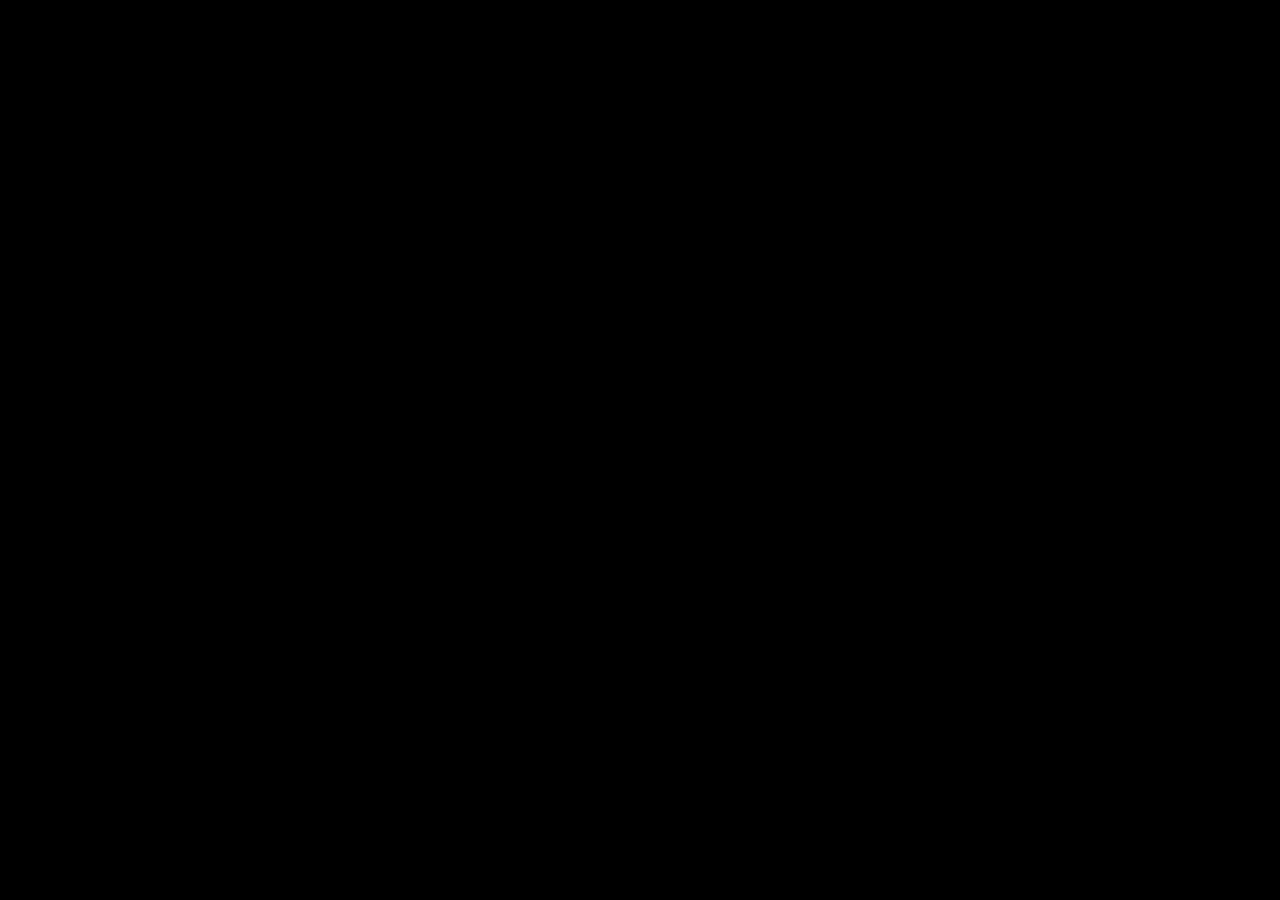
==== bottlingplant.html @ 5d24f301 "new update added logs, and made ui look better, also added some other stuff for later update" ====
<!DOCTYPE html>
<html lang="en">
<head>
    <meta charset="UTF-8">
    <meta name="viewport" content="width=device-width, initial-scale=1.0">
    <title>Bottlingplant.com</title>
        <link rel="stylesheet" href="style.css"/>
</head>
<body>
    
</body>
</html>
---- style.css ----
p {
  font-family: Brush Script MT;
  margin: 10px;
  font-size: 50px; 
  border: solid 3px;
  border-color: red;
  border-radius: 10px;
 color: white;
 text-align: center;
}



body {
  background: rgb(0, 0, 0);
  color: white;
  font-family: Brush Script MT;
    text-decoration: none;
    font-weight: normal;
}

a {
    color: inherit; /* Inherits the color of the parent text - google */
    text-decoration: none; /* Removes the blue underline - google */ 
  border: solid 3px;
  border-color: red;
  border-width: 3px;
  border-radius: 10px;
  padding-left: 20px;
  padding-right: 20px;
  text-align: center;
}

.divforabunchofstuff{
  align-content: flex-start;
}

.Nukacola{
  border: solid 3px;
  border-color: red;
  border-radius: 10px;
  text-align: center;
}

a:hover {
  color: red;
  font-size: 25px;
}


.fakelogin{
text-align: center;
  float:right;
}

.fakelogin1{
  border: solid 3px;
  border-color: red;
  border-width: 3px;
  border-radius: 10px;
  padding-left: 20px;
  padding-right: 20px;
  text-align: center;
 
}



.home{
  border: solid 3px;
  border-color: red;
  border-width: 3px;
  border-radius: 10px;
  padding-left: 20px;
  padding-right: 20px;
  text-align: center;
  float:left;
}
form{
  text-align: center;
 float:left;
}
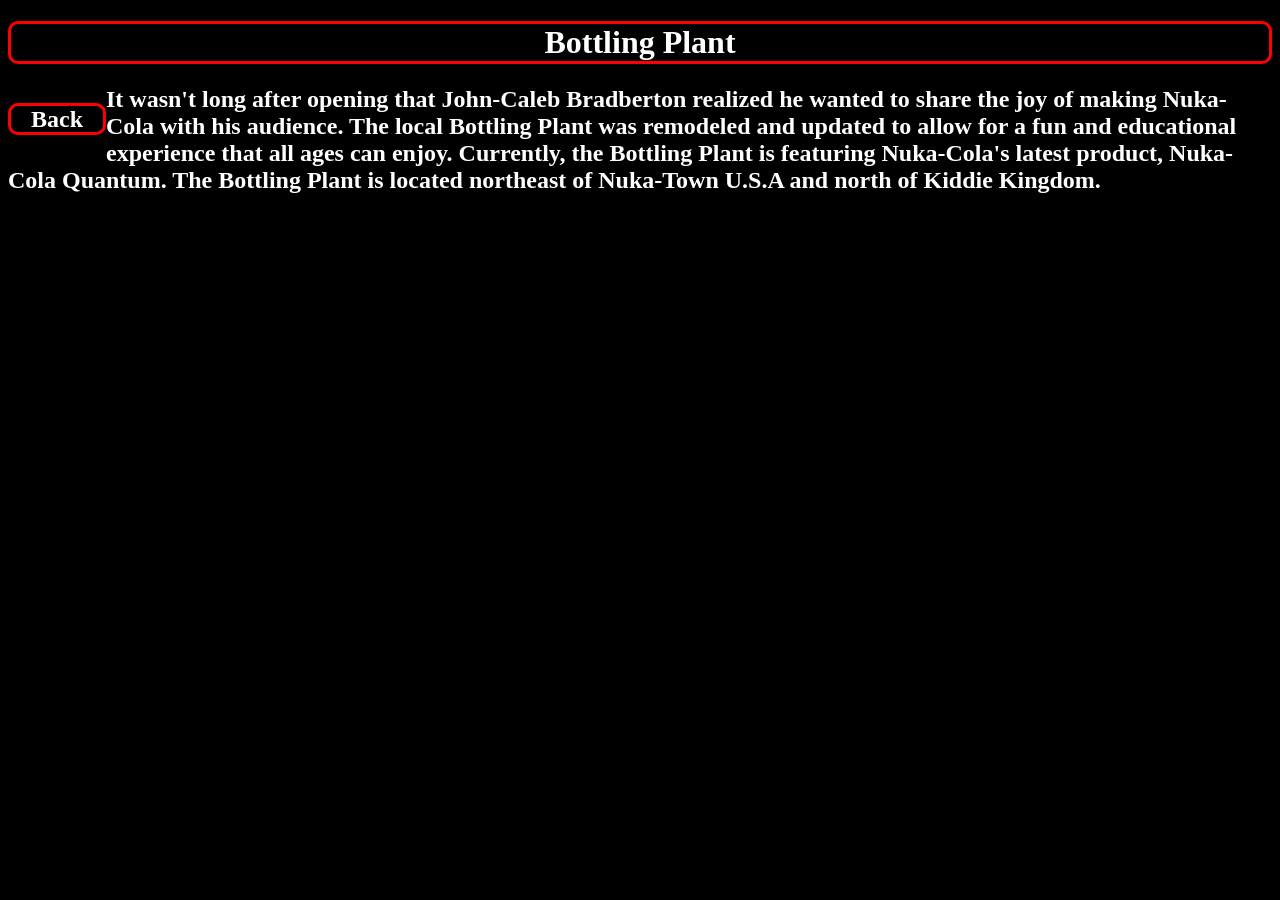
==== commit 8aada318: "update added lore to each new html file" ====
--- a/bottlingplant.html
+++ b/bottlingplant.html
@@ -7,6 +7,12 @@
         <link rel="stylesheet" href="style.css"/>
 </head>
 <body>
-    
+       <h1 class="Nukacola" >Bottling Plant</h1>
+    <h2 class="home"> <a href="index.html">Back</a></h2>
+<h2>It wasn't long after opening that John-Caleb Bradberton realized he wanted to share the joy of making Nuka-Cola with his audience. The local Bottling Plant was remodeled and updated to allow for a fun and educational experience that all ages can enjoy.
+
+Currently, the Bottling Plant is featuring Nuka-Cola's latest product, Nuka-Cola Quantum.
+
+The Bottling Plant is located northeast of Nuka-Town U.S.A and north of Kiddie Kingdom.</h2>
 </body>
 </html>
--- a/style.css
+++ b/style.css
@@ -47,36 +47,16 @@
   font-size: 25px;
 }
 
-
 .fakelogin{
 text-align: center;
   float:right;
 }
 
-.fakelogin1{
-  border: solid 3px;
-  border-color: red;
-  border-width: 3px;
-  border-radius: 10px;
-  padding-left: 20px;
-  padding-right: 20px;
-  text-align: center;
- 
-}
-
-
-
 .home{
-  border: solid 3px;
-  border-color: red;
-  border-width: 3px;
-  border-radius: 10px;
-  padding-left: 20px;
-  padding-right: 20px;
-  text-align: center;
-  float:left;
+ text-align: center;
+float:left;
 }
 form{
   text-align: center;
- float:left;
+ float:center;
 }
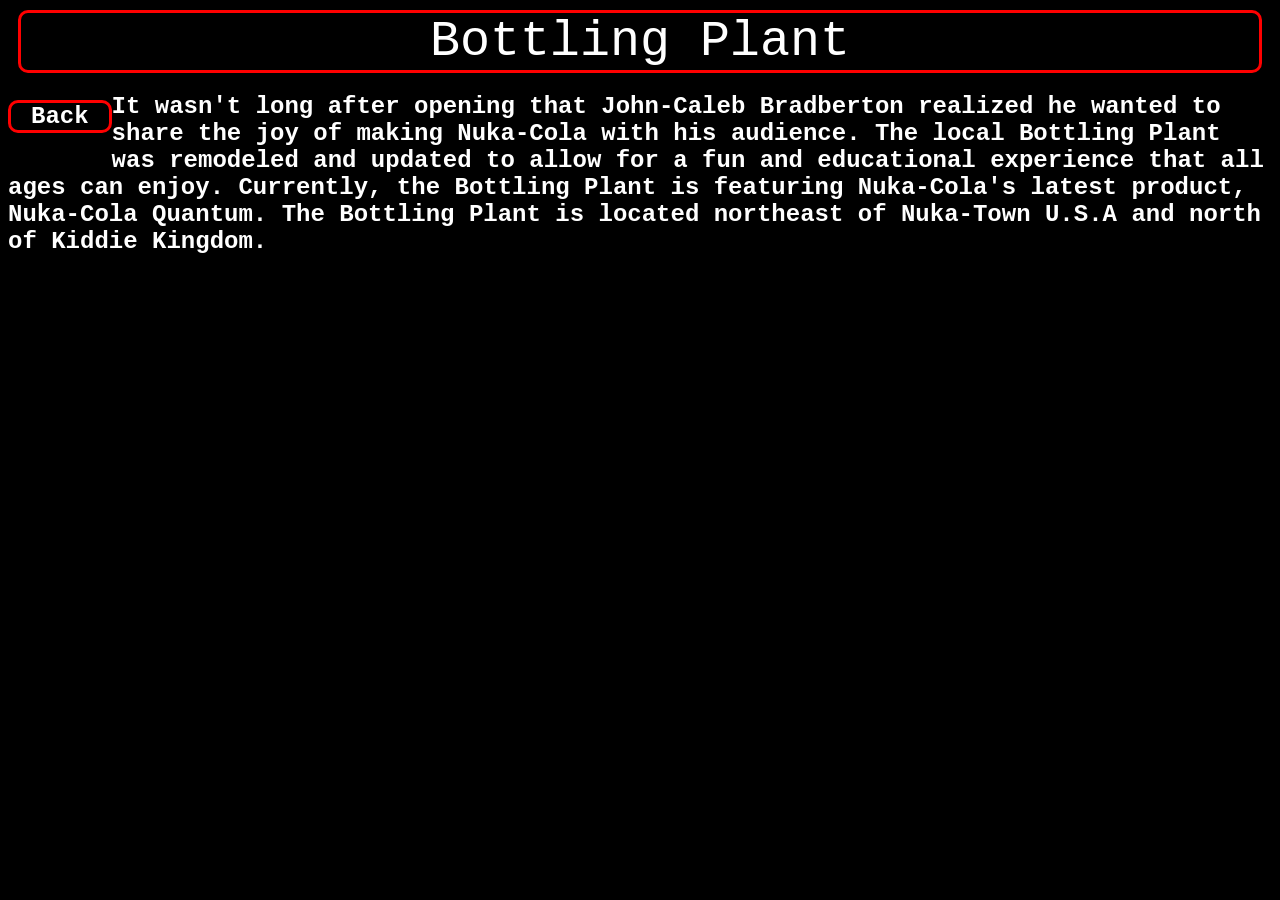
==== commit 4bef5682: "fixed stuff fixed thing nukecola to nukaworld" ====
--- a/bottlingplant.html
+++ b/bottlingplant.html
@@ -7,7 +7,7 @@
         <link rel="stylesheet" href="style.css"/>
 </head>
 <body>
-       <h1 class="Nukacola" >Bottling Plant</h1>
+       <h1 class="Nukaworld" >Bottling Plant</h1>
     <h2 class="home"> <a href="index.html">Back</a></h2>
 <h2>It wasn't long after opening that John-Caleb Bradberton realized he wanted to share the joy of making Nuka-Cola with his audience. The local Bottling Plant was remodeled and updated to allow for a fun and educational experience that all ages can enjoy.
 
--- a/style.css
+++ b/style.css
@@ -1,12 +1,6 @@
 p {
-  font-family: Brush Script MT;
-  margin: 10px;
-  font-size: 50px; 
-  border: solid 3px;
-  border-color: red;
-  border-radius: 10px;
- color: white;
- text-align: center;
+  text-align: center;
+  font-size: 20px;
 }
 
 
@@ -14,7 +8,7 @@
 body {
   background: rgb(0, 0, 0);
   color: white;
-  font-family: Brush Script MT;
+  font-family: 'Brush Script MT', cursive, 'Courier New', monospace;
     text-decoration: none;
     font-weight: normal;
 }
@@ -32,14 +26,33 @@
 }
 
 .divforabunchofstuff{
+  display: flex;
+  justify-content: space-between;
   align-content: flex-start;
+  text-align: center;
 }
 
-.Nukacola{
+.Nukaworld{
   border: solid 3px;
   border-color: red;
   border-radius: 10px;
   text-align: center;
+  text-decoration: none;
+  font-weight: normal;
+  font-family: 'Brush Script MT', cursive, 'Courier New', monospace;
+  margin: 10px;
+  font-size: 50px; 
+  border: solid 3px;
+  border-color: red;
+  border-radius: 10px;
+ color: white;
+ text-align: center;
+}
+
+.nukaworldad{
+  display: flex;
+  justify-content: center; 
+  align-items: center;
 }
 
 a:hover {
